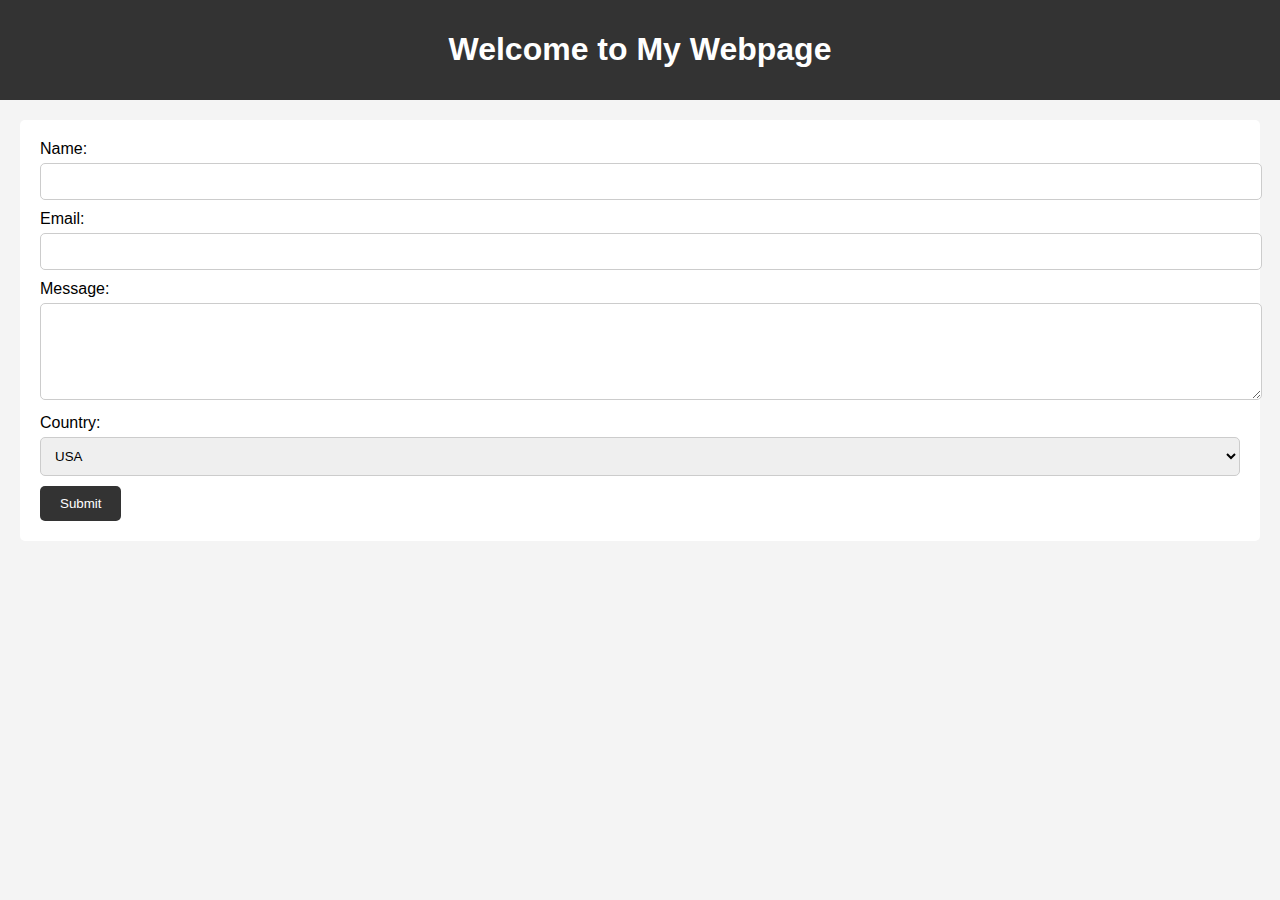
==== Part2/index.html @ c687f09f "part 2 uploaded" ====
<!DOCTYPE html>
<html lang="en">
<head>
 <meta charset="UTF-8">
 <meta name="viewport" content="width=device-width, initial-scale=1.0">
 <title>Document</title>
 <!-- Link the css file here -->
  <link rel="stylesheet" href="style.css">
</head>
<body>
    <header>
        <h1>Welcome to My Webpage</h1>
    </header>
    <form>
        <label for="name">Name:</label>
        <input type="text" id="name" name="name" required>

        <label for="email">Email:</label>
        <input type="email" id="email" name="email" required>

        <label for="message">Message:</label>
        <textarea id="message" name="message" rows="5" required></textarea>

        <label for="country">Country:</label>
        <select id="country" name="country">
            <option value="usa">USA</option>
            <option value="canada">Canada</option>
            <option value="uk">UK</option>
        </select>

        <button type="submit">Submit</button>
    </form>
</body>
</html>
---- Part2/style.css ----
body {
            font-family: Arial, sans-serif;
            background-color: #f4f4f4;
            margin: 0;
            padding: 0;
        }
        header {
            background-color: #333;
            color: white;
            padding: 10px 0;
            text-align: center;
        }
        form {
            margin: 20px;
            padding: 20px;
            background-color: white;
            border-radius: 5px;
        }
        label {
            display: block;
            margin-bottom: 5px;
        }
        input, textarea, select {
            width: 100%;
            padding: 10px;
            margin-bottom: 10px;
            border: 1px solid #ccc;
            border-radius: 5px;
        }
        button {
            background-color: #333;
            color: white;
            padding: 10px 20px;
            border: none;
            border-radius: 5px;
            cursor: pointer;
        }
        button:hover {
            background-color: #555;
        }
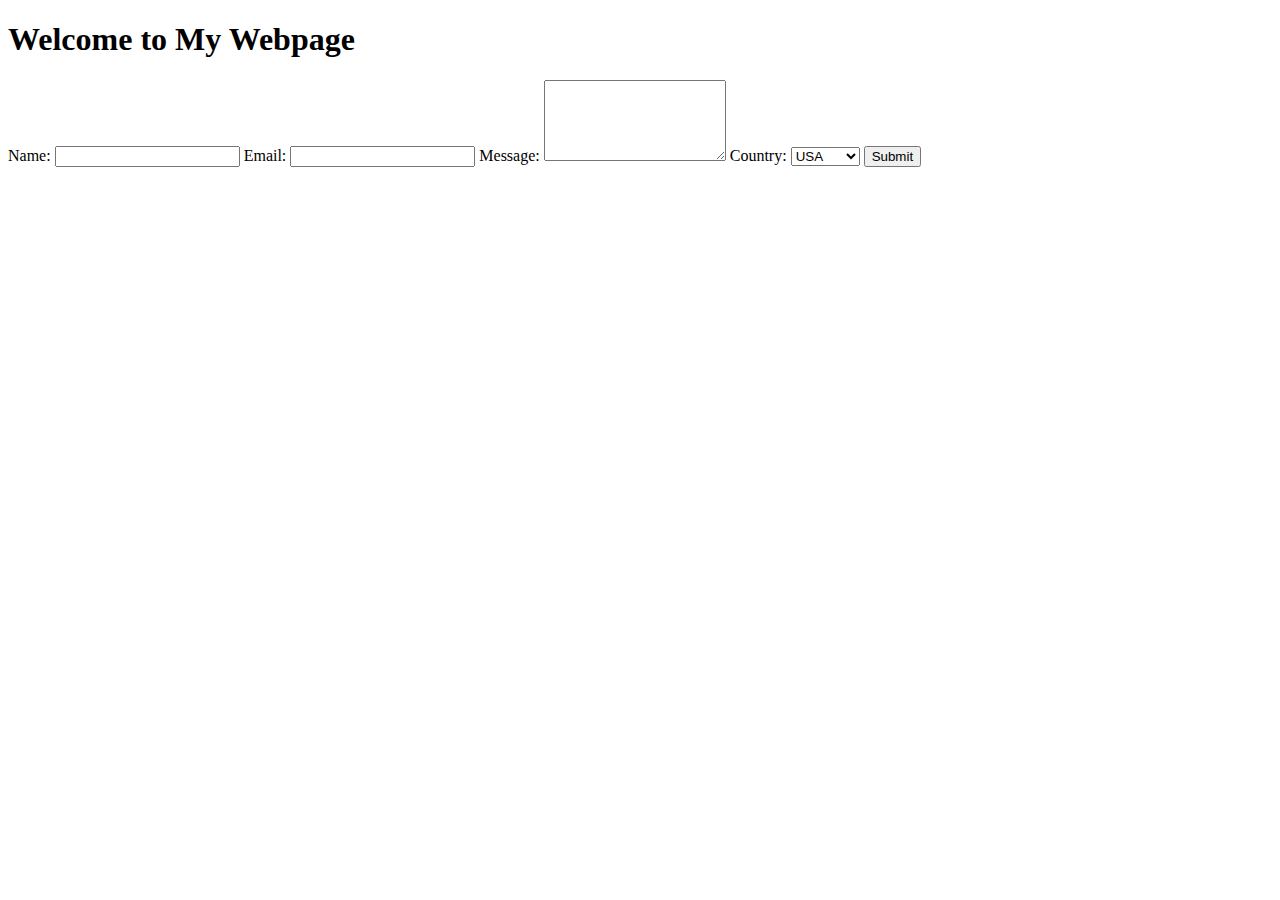
==== commit a71d21d0: "initial commit" ====
--- a/Part2/index.html
+++ b/Part2/index.html
@@ -5,7 +5,7 @@
  <meta name="viewport" content="width=device-width, initial-scale=1.0">
  <title>Document</title>
  <!-- Link the css file here -->
-  <link rel="stylesheet" href="style.css">
+  <!-- <link rel="stylesheet" href="style.css"> -->
 </head>
 <body>
     <header>
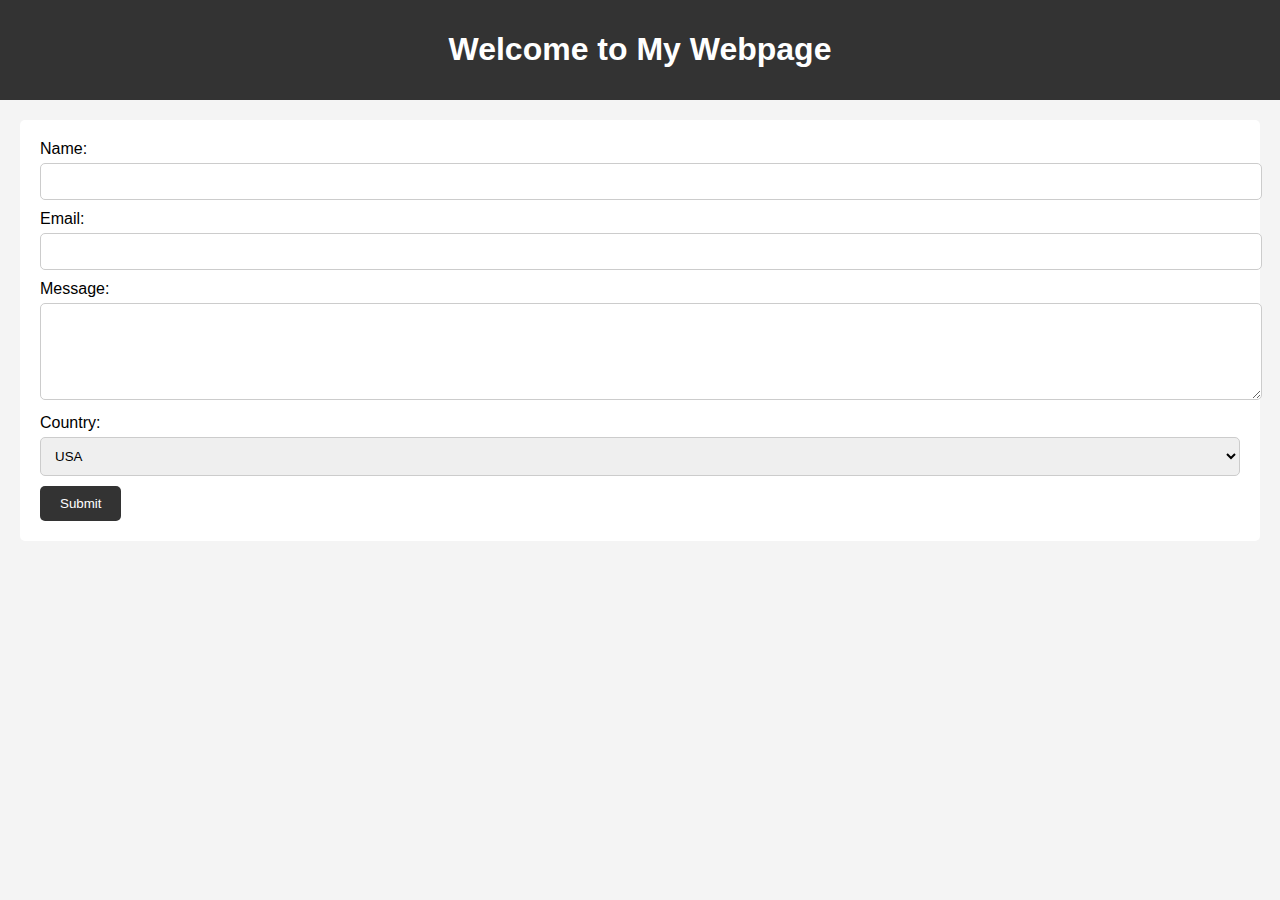
==== commit ae5198f5: "second commit" ====
--- a/Part2/index.html
+++ b/Part2/index.html
@@ -5,7 +5,7 @@
  <meta name="viewport" content="width=device-width, initial-scale=1.0">
  <title>Document</title>
  <!-- Link the css file here -->
-  <!-- <link rel="stylesheet" href="style.css"> -->
+  <link rel="stylesheet" href="style.css">
 </head>
 <body>
     <header>
